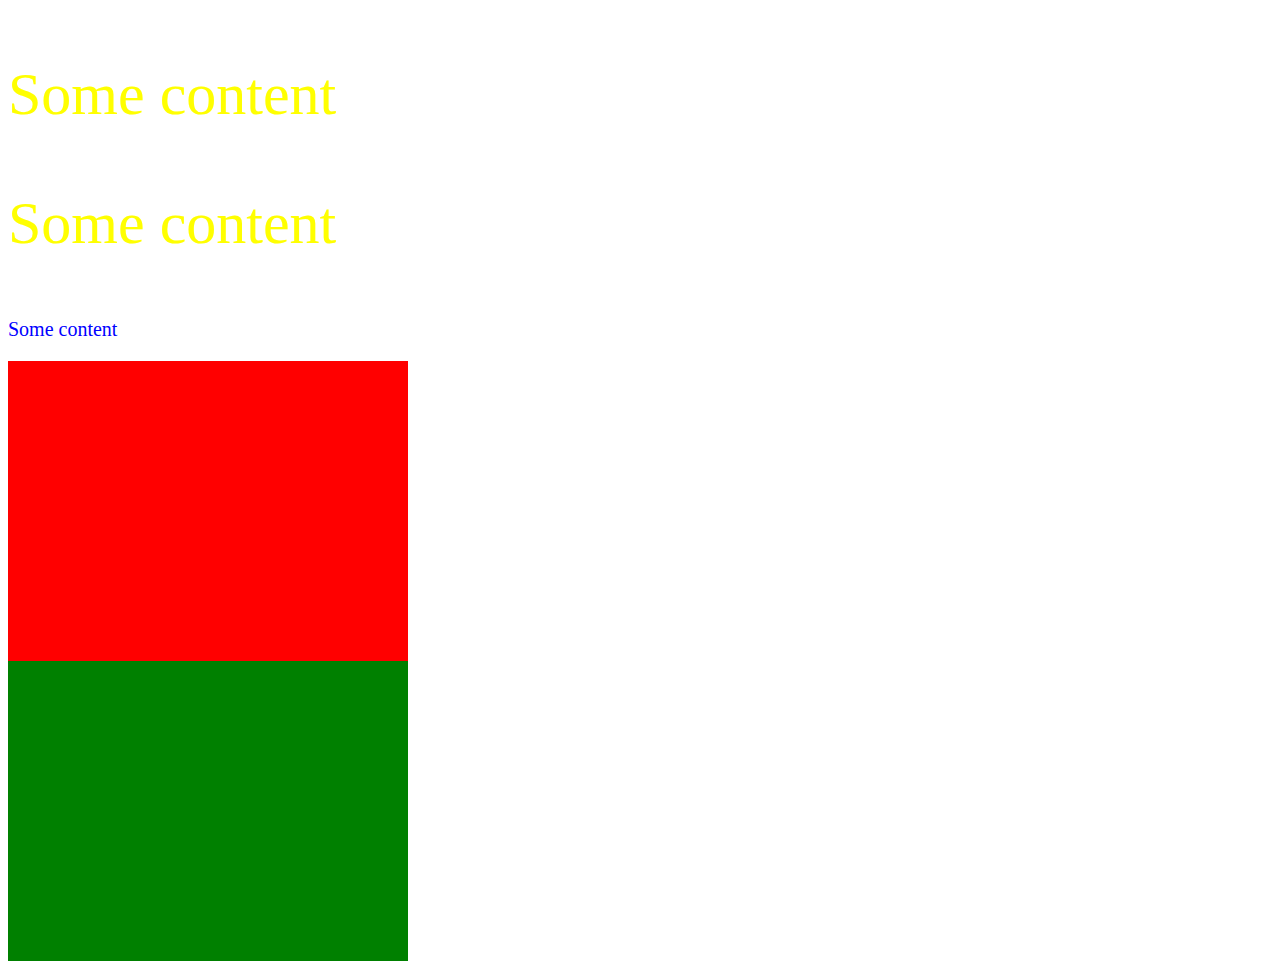
==== index.html @ 81432c3f "new index.html file create" ====
<!DOCTYPE html>
<html lang="en">
        <meta charset="UTF-8">
        <title>Home</title>
        <!--<style>-->
            <!--.demo{-->
                <!--font-size: 50px;-->
                <!--color: red;-->
            <!--}-->

        <!--</style>-->
        <link rel="stylesheet" href="style.css"/>
    </head>
    <body>
        <p class="demo">Some content</p>
        <p class="demo">Some content</p>
        <p style="font-size: 20px; color: blue;">Some content</p>
        <div class="box-one"></div>
        <div class="box-two"></div>
    </body>
</html>
---- style.css ----
.demo{
    font-size: 60px;
    color: yellow;
}

.box-one{
    height: 300px;
    width: 400px;
    background-color: red;
}

.box-two{
    height: 300px;
    width: 400px;
    background-color: green;
}
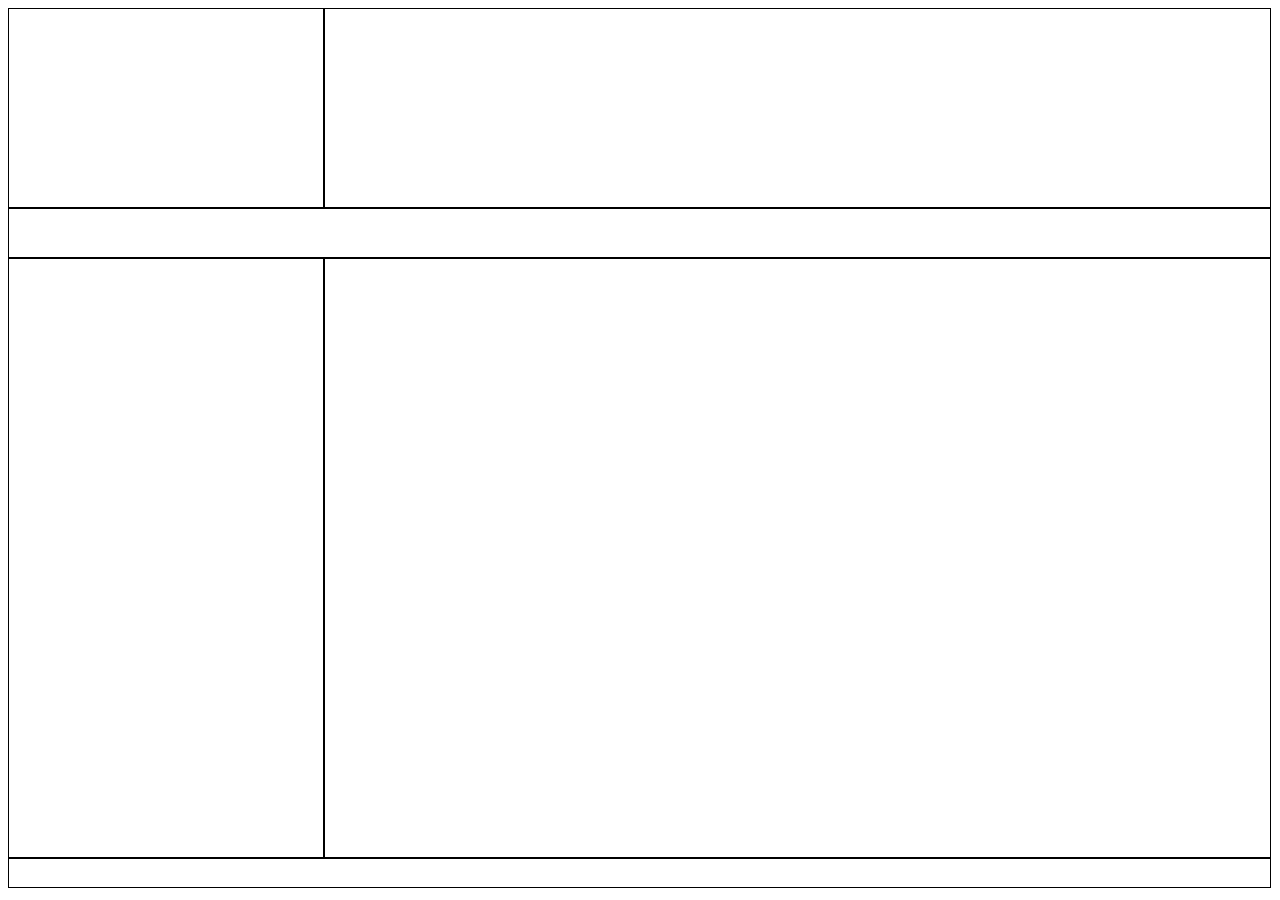
==== commit 1ab73cb1: "create layout on index.html" ====
--- a/index.html
+++ b/index.html
@@ -12,10 +12,34 @@
         <link rel="stylesheet" href="style.css"/>
     </head>
     <body>
-        <p class="demo">Some content</p>
-        <p class="demo">Some content</p>
-        <p style="font-size: 20px; color: blue;">Some content</p>
-        <div class="box-one"></div>
-        <div class="box-two"></div>
+        <!--<p class="demo">Some content</p>-->
+        <!--<p class="demo">Some content</p>-->
+        <!--<p style="font-size: 20px; color: blue;">Some content</p>-->
+        <!--<div class="box-one"></div>-->
+        <!--<div class="box-two"></div>-->
+
+        <!--<span class="demo">Some content</span>-->
+        <!--<span class="demo">Some content</span>-->
+        <!--<span style="font-size: 20px; color: blue;">Some content</span>-->
+        <!--<div class="box-one">-->
+            <!--Some Content-->
+        <!--</div>-->
+        <!--<div class="box-two"></div>-->
+        <!--<div class="box-three"></div>-->
+
+
+        <div class="col-3 header-height"></div>
+        <div class="col-9 header-height"></div>
+
+        <div class="col-12 menu-height"></div>
+
+        <div class="col-3 content-height"></div>
+        <div class="col-9 content-height"></div>
+
+        <div class="col-12 footer-height"></div>
+
+
+
+
     </body>
 </html>--- a/style.css
+++ b/style.css
@@ -7,10 +7,64 @@
     height: 300px;
     width: 400px;
     background-color: red;
+    float: left;
+    margin: 10px 20px 30px 40px; /*top left&right bottom left*/
+    box-sizing: border-box; /*prevent height to include border and padding*/
+    padding-top: 140px;
+    padding-left: 150px;
+    /*border: 100px solid;*/
 }
 
 .box-two{
     height: 300px;
     width: 400px;
     background-color: green;
-}+    float: left;
+}
+
+.box-three{
+    height: 300px;
+    width: 1000px;
+    background-color: orange;
+    float: left;
+}
+
+.col-1{ width: 8.33%;}
+.col-2{ width: 16.66%;}
+.col-3{ width: 24.99%;}
+.col-4{ width: 33.32%;}
+.col-5{ width: 41.65%;}
+.col-6{ width: 49.98%;}
+.col-7{ width: 58.31%;}
+.col-8{ width: 66.64%;}
+.col-9{ width: 74.97%;}
+.col-10{ width: 83.3%;}
+.col-11{ width: 91.63%;}
+.col-12{ width: 99.96%;}
+
+[class*='col-']{
+    border: 1px solid;
+    float: left;
+    box-sizing: border-box;
+}
+
+
+.row:after{
+    content: ' ';
+    clear: both;
+    display: block;
+}
+
+.wrapper{
+    width: 80%;
+    height: auto;
+    margin: 0 auto;
+}
+
+
+.header-top-height { height:30px; }
+.header-height { height:200px; }
+.menu-height { height:50px; }
+.content-height { height:600px; }
+.big-footer-height { height:300px; }
+.footer-height { height:30px; }